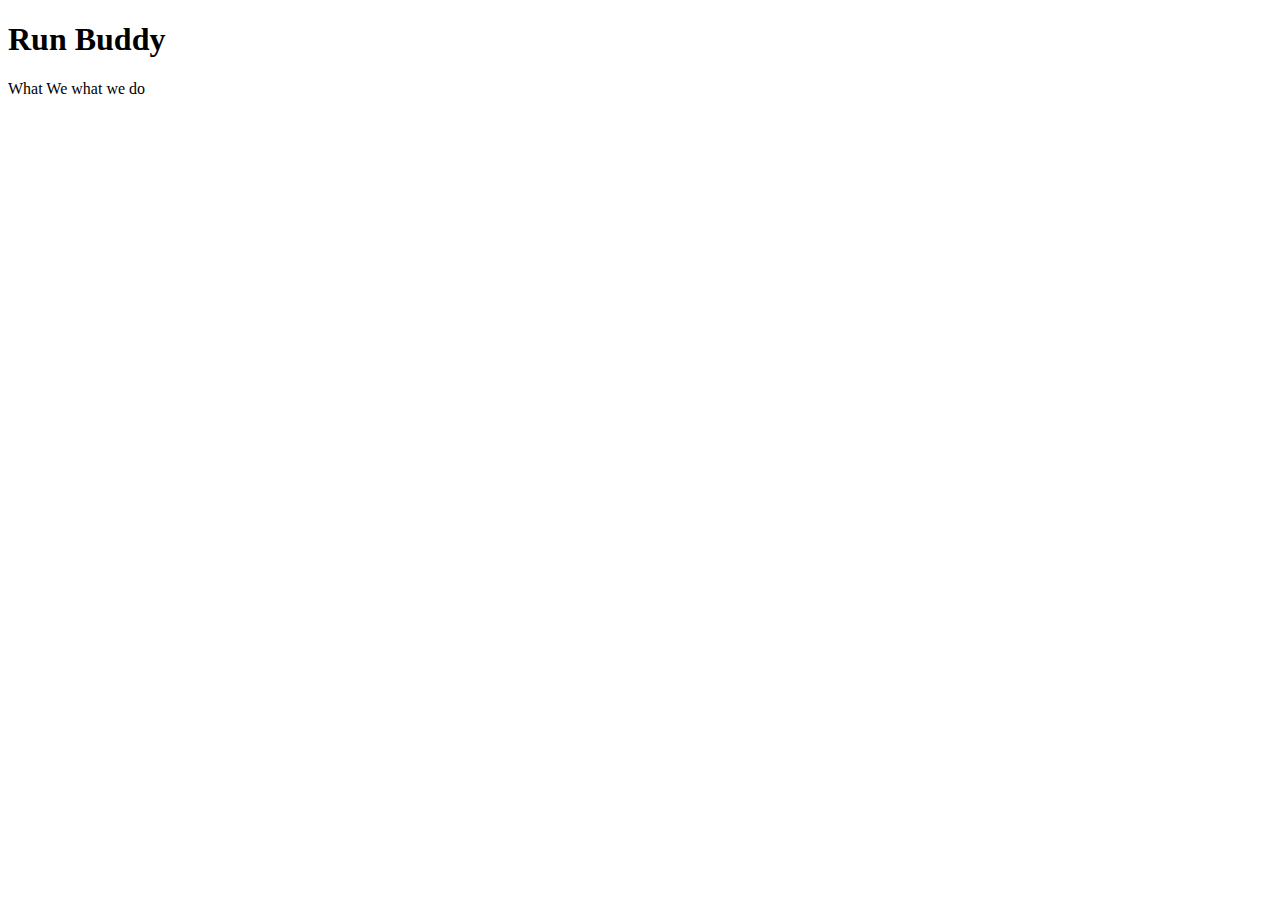
==== <!DOCTYPE html>.html @ 78a7bcfb "init" ====
<!DOCTYPE html>
<html lang= "en">
<head>
<meta characterset= "UFT -8" />
<title> Run Buddy</title>
</head>
<body>
    <h1>Run Buddy</h1>
    What We <html lang="en">
    <head>
        <meta charset="UTF-8">
        <meta name="viewport" content="width=device-width, initial-scale=1.0">
        <title>Document</title>
    </head>
    <body>
        what we do 
        
    </body>
    </html>
</body>
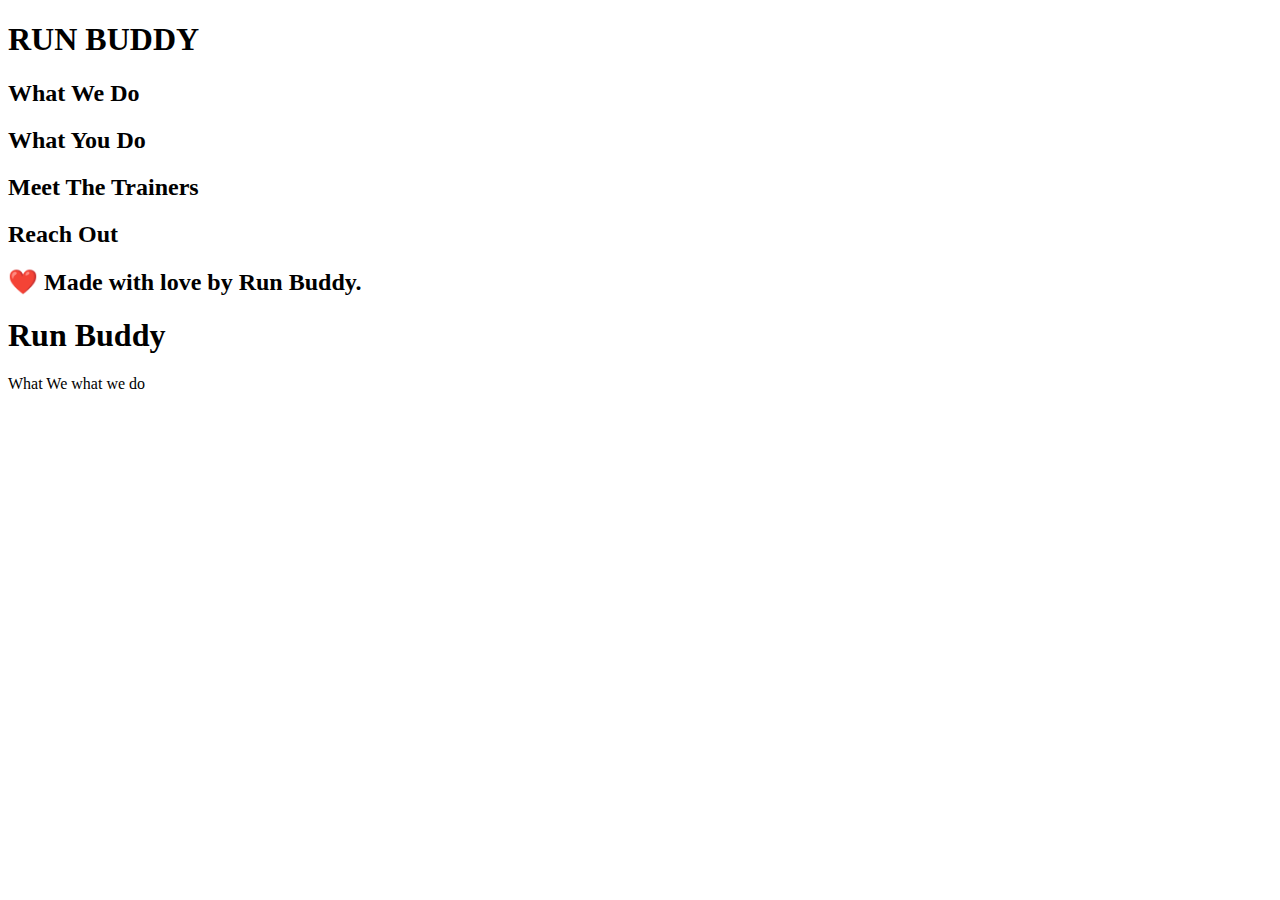
==== commit 65843ce1: "section element" ====
--- a/<!DOCTYPE html>.html
+++ b/<!DOCTYPE html>.html
@@ -5,6 +5,39 @@
 <title> Run Buddy</title>
 </head>
 <body>
+    <!-- navigation -->
+<header>
+    <h1>RUN BUDDY</h1>
+  </header>
+  
+  <!-- hero/jumbotron -->
+  <section>
+  </section>
+  
+  <!-- "what we do" section -->
+  <section>
+    <h2>What We Do</h2>
+  </section>
+  
+  <!-- "what you do" section -->
+  <section>
+    <h2>What You Do</h2>
+  </section>
+  
+  <!-- "meet the trainers" section -->
+  <section>
+    <h2>Meet The Trainers</h2>
+  </section>
+  
+  <!-- "reach out" section -->
+  <section>
+    <h2>Reach Out</h2>
+  </section>
+  
+  <!-- footer -->
+  <footer>
+    <h2>❤️ Made with love by Run Buddy.</h2>
+  </footer>
     <h1>Run Buddy</h1>
     What We <html lang="en">
     <head>
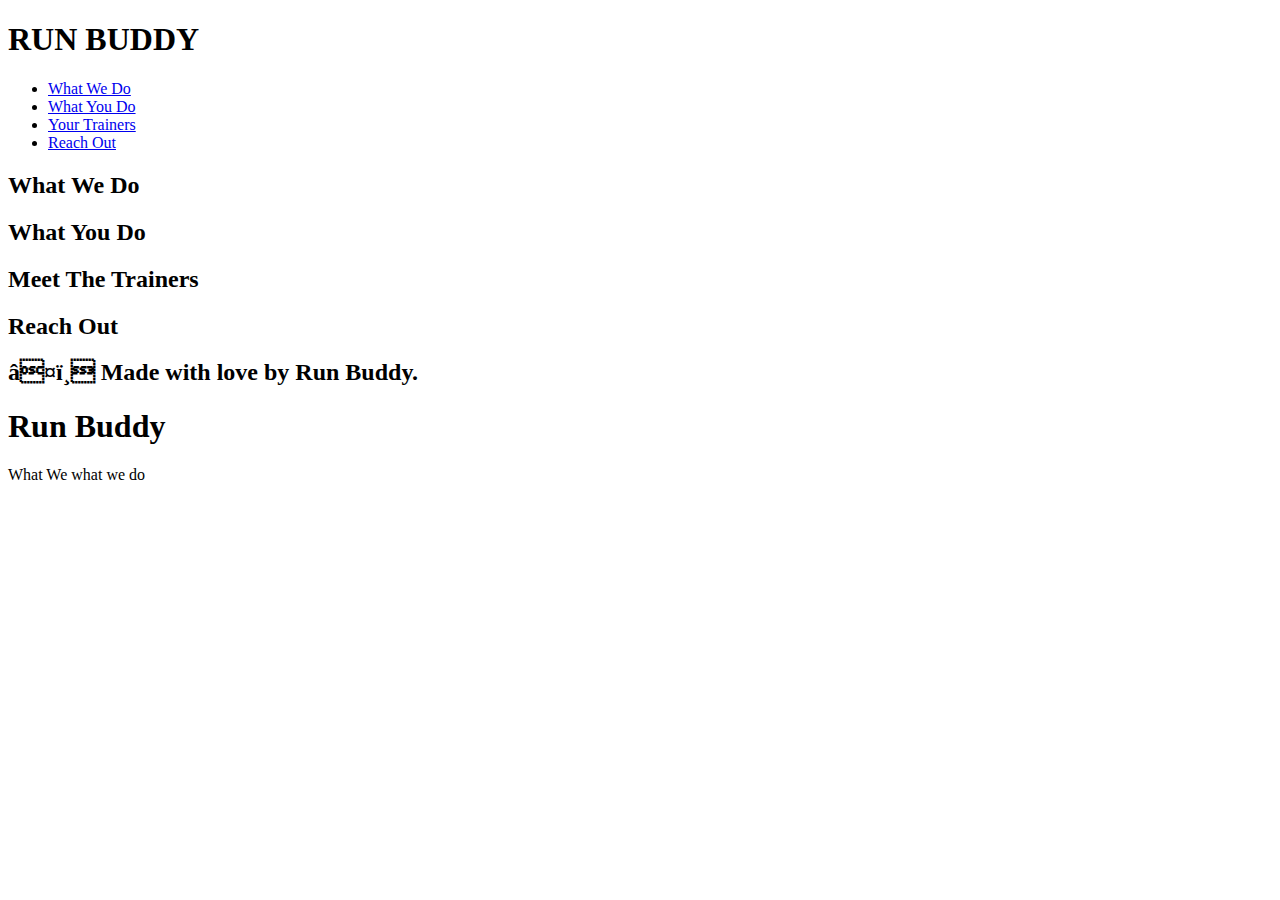
==== commit 09ffb533: "nav/Ul" ====
--- a/<!DOCTYPE html>.html
+++ b/<!DOCTYPE html>.html
@@ -8,6 +8,25 @@
     <!-- navigation -->
 <header>
     <h1>RUN BUDDY</h1>
+    <nav>
+        <!-- Unordered list element -->
+<ul>
+    <!-- List item element-->
+    <li>
+      <!-- Anchor element -->
+      <a href="#what-we-do">What We Do</a>
+    </li>
+    <li>
+      <a href="#what-you-do">What You Do</a>
+    </li>
+    <li>
+      <a href="#your-trainers">Your Trainers</a>
+    </li>
+    <li>
+      <a href="#reach-out">Reach Out</a>
+    </li>
+  </ul>
+    </nav>
   </header>
   
   <!-- hero/jumbotron -->
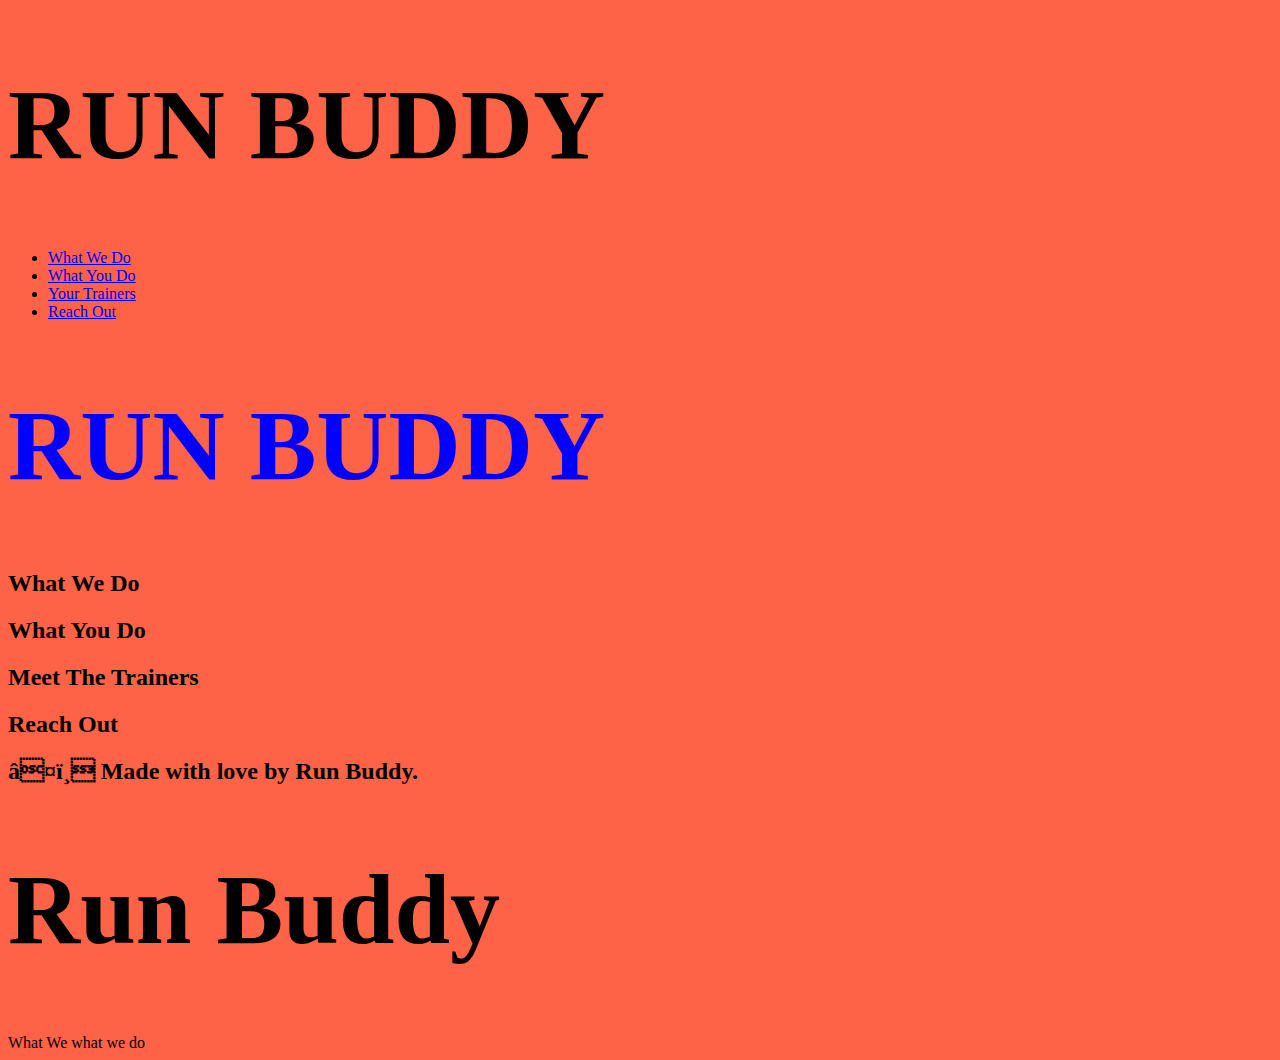
==== commit 46c92306: "run buddy font" ====
--- a/<!DOCTYPE html>.html
+++ b/<!DOCTYPE html>.html
@@ -1,6 +1,14 @@
 <!DOCTYPE html>
 <html lang= "en">
 <head>
+  <style>
+    body {
+      background-color: tomato;
+    }h1 {
+  font-size: 100px;
+}  </style>
+  <link rel="stylesheet" href="style.css" />
+
 <meta characterset= "UFT -8" />
 <title> Run Buddy</title>
 </head>
@@ -33,6 +41,8 @@
   <section>
   </section>
   
+  <h1 style="color: blue; font-size: 100px;">RUN BUDDY</h1>
+
   <!-- "what we do" section -->
   <section>
     <h2>What We Do</h2>
